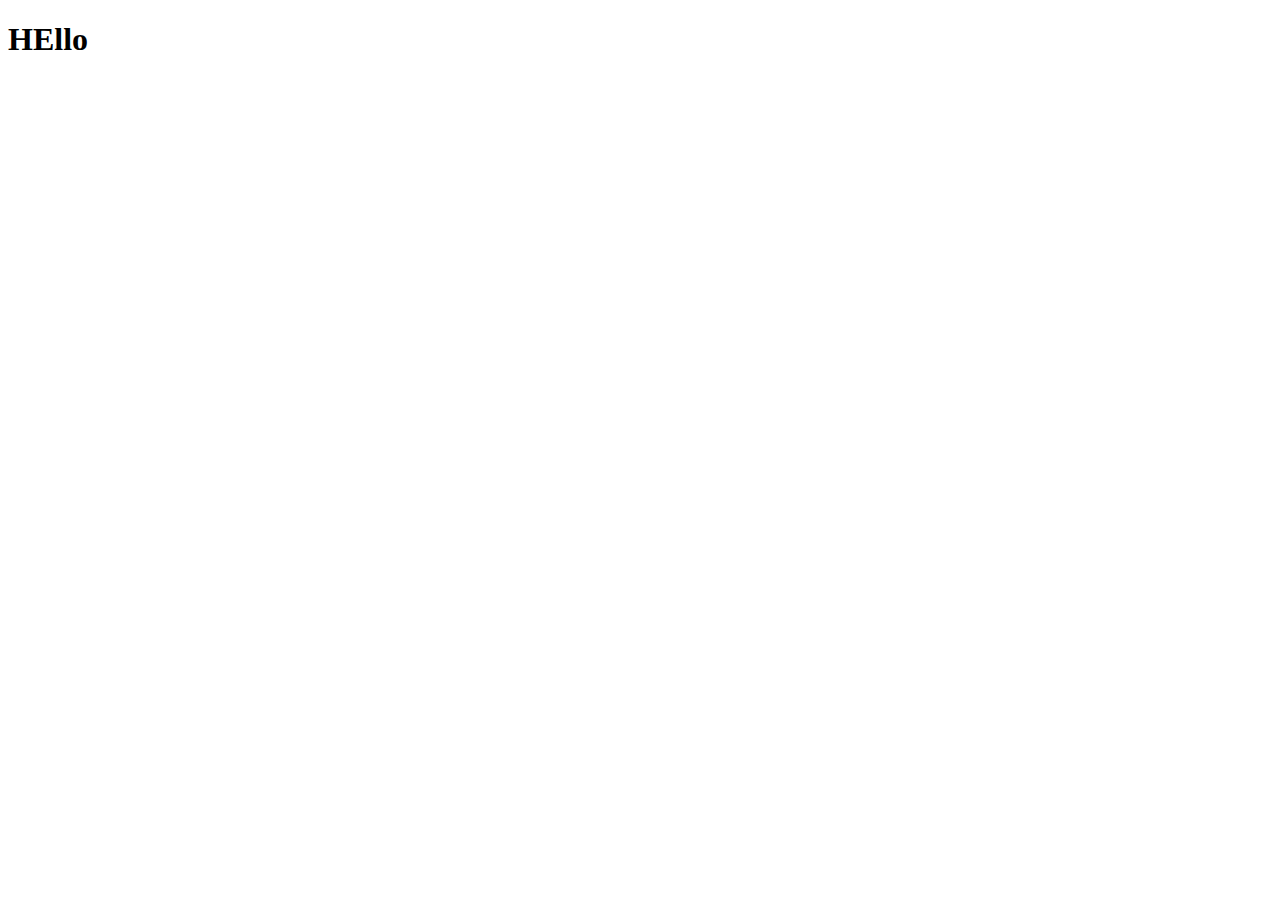
==== mod3_solution/index.html @ 1ad79eed "folder structure created" ====
<!DOCTYPE html>
<html lang="en">
<head>
    <meta charset="UTF-8">
    <meta name="viewport" content="width=device-width, initial-scale=1.0">
    <link rel="stylesheet" href="css/styles.css">
    <title>Document</title>
</head>
<body>
    <h1>HEllo</h1>
</body>
</html>
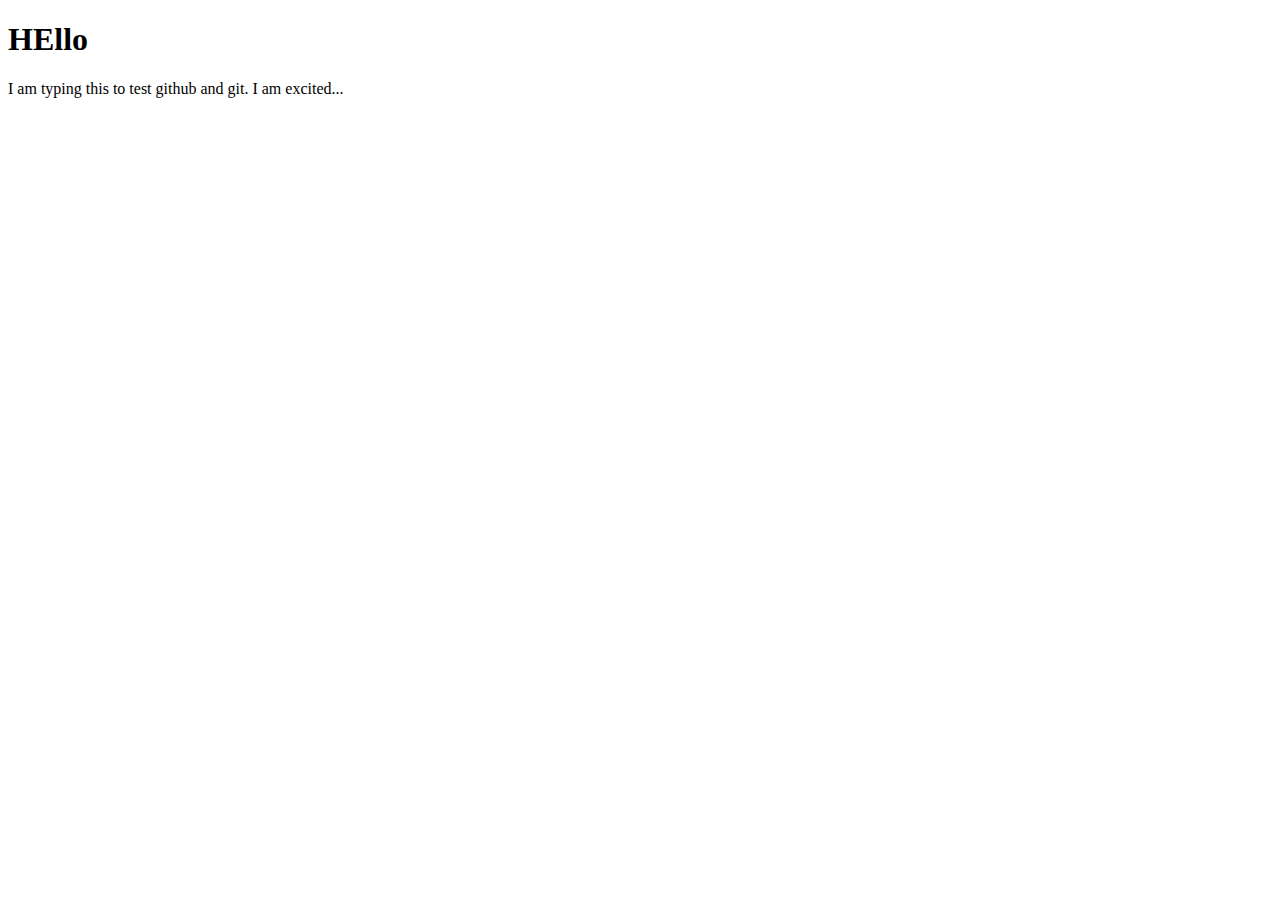
==== commit c6e884c4: "added p tag" ====
--- a/mod3_solution/index.html
+++ b/mod3_solution/index.html
@@ -8,5 +8,6 @@
 </head>
 <body>
     <h1>HEllo</h1>
+    <p>I am typing this to test github and git. I am excited...</p>
 </body>
 </html>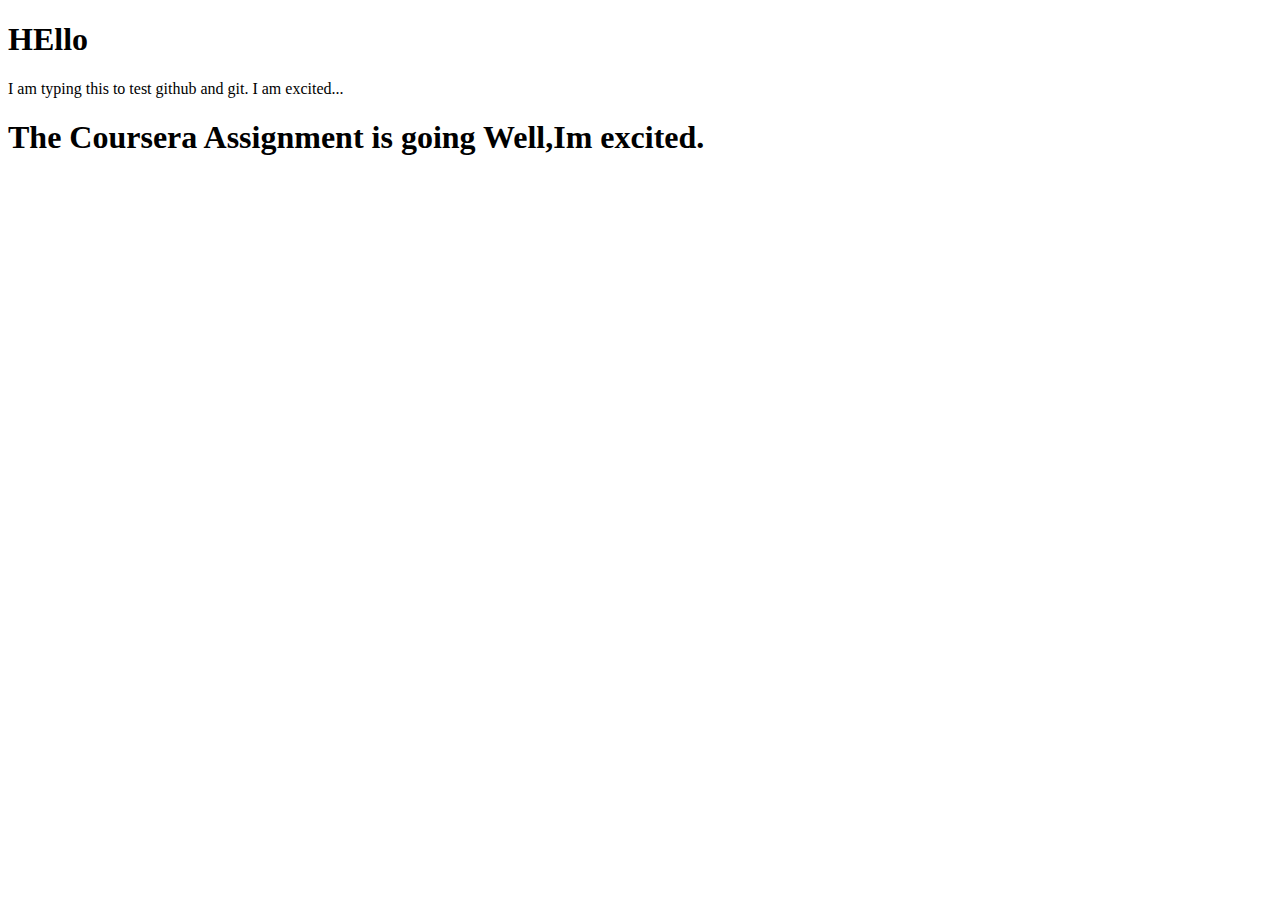
==== commit 204cad9b: "added an extra h1" ====
--- a/mod3_solution/index.html
+++ b/mod3_solution/index.html
@@ -9,5 +9,6 @@
 <body>
     <h1>HEllo</h1>
     <p>I am typing this to test github and git. I am excited...</p>
+    <h1>The Coursera Assignment is going Well,Im excited.</h1>
 </body>
 </html>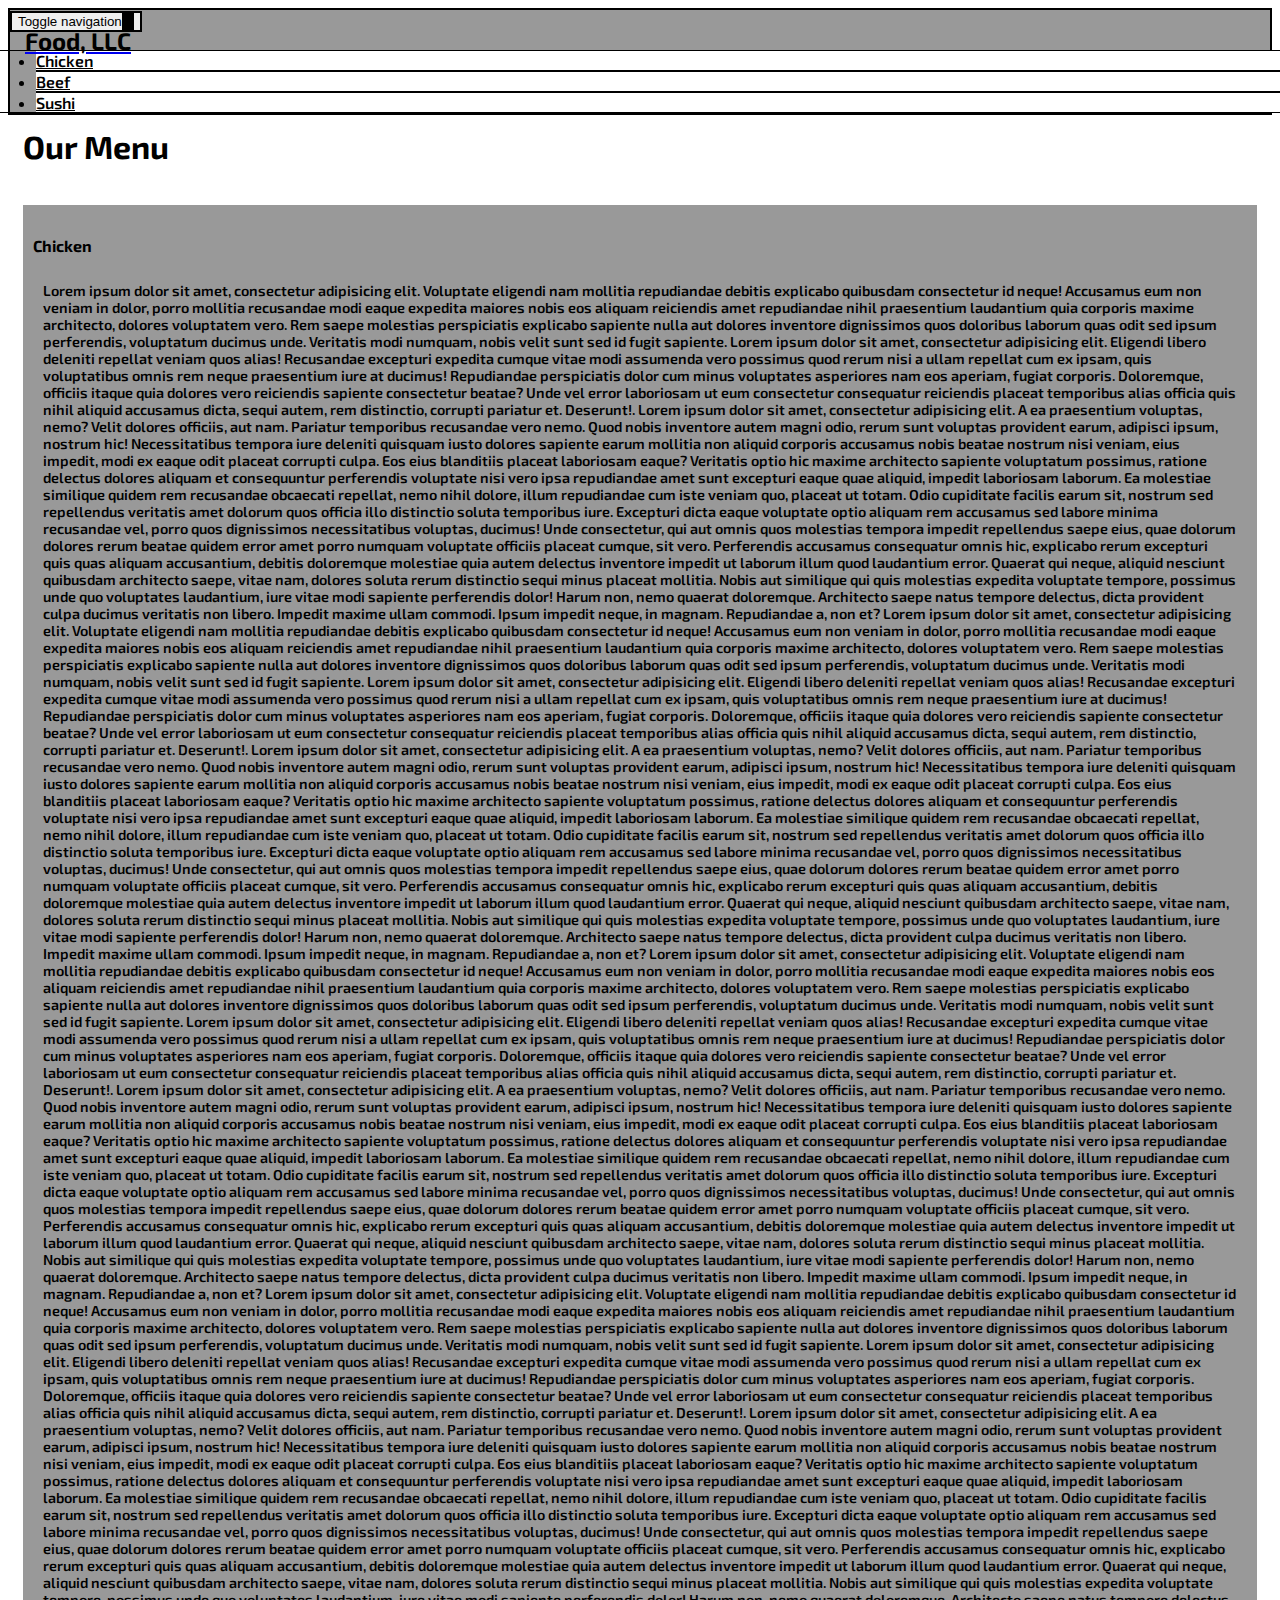
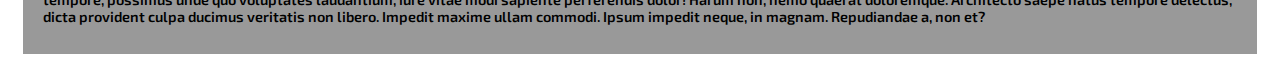
==== commit 72fbce80: "added some info added some info" ====
--- a/mod3_solution/index.html
+++ b/mod3_solution/index.html
@@ -1,14 +1,59 @@
-<!DOCTYPE html>
+<!doctype html>
 <html lang="en">
 <head>
-    <meta charset="UTF-8">
-    <meta name="viewport" content="width=device-width, initial-scale=1.0">
-    <link rel="stylesheet" href="css/styles.css">
-    <title>Document</title>
+  <meta charset="utf-8">
+  <meta http-equiv="X-UA-Compatible" content="IE=edge">
+  <meta name="viewport" content="width=device-width, initial-scale=1">
+  <title>Food, LLC - Boostrap</title>
+  <link href="https://fonts.googleapis.com/css?family=Exo+2:400,500,600,700" rel="stylesheet">
+  <link rel="stylesheet" href="css/bootstrap.min.css">
+  <link rel="stylesheet" href="css/styles.css">
 </head>
 <body>
-    <h1>HEllo</h1>
-    <p>I am typing this to test github and git. I am excited...</p>
-    <h1>The Coursera Assignment is going Well,Im excited.</h1>
+  <header>
+    <nav id="header-nav" class="navbar navbar-default">
+     <div class="container-fluid">
+       <div class="navbar-header">
+        <button type="button" class="navbar-toggle collapsed" data-toggle="collapse" data-target="#menu-collapsable-nav" aria-expanded="false">
+          <span class="sr-only">Toggle navigation</span>
+          <span class="icon-bar"></span>
+          <span class="icon-bar"></span>
+          <span class="icon-bar"></span>
+        </button>
+        <a href="#" class="text-left navbar-brand"><h1>Food, LLC</h1></a>
+      </div><!-- /.nav-header -->
+      <div id="menu-collapsable-nav" class="collapse navbar-collapse">
+        <ul id="nav-list" class="nav navbar-nav navbar-right visible-xs text-center">      
+          <li>            
+            <a href="#">Chicken</a>
+          </li>
+          <li>            
+           <a href="#">Beef</a>
+         </li>
+         <li>            
+          <a href="#">Sushi</a>    
+        </li>
+      </ul>
+    </div>
+  </div><!-- /.container-->
+</nav>
+<section class="container-fluid menu">
+  <div class="row">
+   <h1 class="text-center main-title">Our Menu</h1> 
+   <div class="menu-content">
+     <div class="col-md-12 col-sm-12 col-xs-12 menu-item">     
+       <h4 class="menu-title text-center">Chicken</h4>
+       <p class="text-justify">
+         Lorem ipsum dolor sit amet, consectetur adipisicing elit. Voluptate eligendi nam mollitia repudiandae debitis explicabo quibusdam consectetur id neque! Accusamus eum non veniam in dolor, porro mollitia recusandae modi eaque expedita maiores nobis eos aliquam reiciendis amet repudiandae nihil praesentium laudantium quia corporis maxime architecto, dolores voluptatem vero. Rem saepe molestias perspiciatis explicabo sapiente nulla aut dolores inventore dignissimos quos doloribus laborum quas odit sed ipsum perferendis, voluptatum ducimus unde. Veritatis modi numquam, nobis velit sunt sed id fugit sapiente. Lorem ipsum dolor sit amet, consectetur adipisicing elit. Eligendi libero deleniti repellat veniam quos alias! Recusandae excepturi expedita cumque vitae modi assumenda vero possimus quod rerum nisi a ullam repellat cum ex ipsam, quis voluptatibus omnis rem neque praesentium iure at ducimus! Repudiandae perspiciatis dolor cum minus voluptates asperiores nam eos aperiam, fugiat corporis. Doloremque, officiis itaque quia dolores vero reiciendis sapiente consectetur beatae? Unde vel error laboriosam ut eum consectetur consequatur reiciendis placeat temporibus alias officia quis nihil aliquid accusamus dicta, sequi autem, rem distinctio, corrupti pariatur et. Deserunt!. Lorem ipsum dolor sit amet, consectetur adipisicing elit. A ea praesentium voluptas, nemo? Velit dolores officiis, aut nam. Pariatur temporibus recusandae vero nemo. Quod nobis inventore autem magni odio, rerum sunt voluptas provident earum, adipisci ipsum, nostrum hic! Necessitatibus tempora iure deleniti quisquam iusto dolores sapiente earum mollitia non aliquid corporis accusamus nobis beatae nostrum nisi veniam, eius impedit, modi ex eaque odit placeat corrupti culpa. Eos eius blanditiis placeat laboriosam eaque? Veritatis optio hic maxime architecto sapiente voluptatum possimus, ratione delectus dolores aliquam et consequuntur perferendis voluptate nisi vero ipsa repudiandae amet sunt excepturi eaque quae aliquid, impedit laboriosam laborum. Ea molestiae similique quidem rem recusandae obcaecati repellat, nemo nihil dolore, illum repudiandae cum iste veniam quo, placeat ut totam. Odio cupiditate facilis earum sit, nostrum sed repellendus veritatis amet dolorum quos officia illo distinctio soluta temporibus iure. Excepturi dicta eaque voluptate optio aliquam rem accusamus sed labore minima recusandae vel, porro quos dignissimos necessitatibus voluptas, ducimus! Unde consectetur, qui aut omnis quos molestias tempora impedit repellendus saepe eius, quae dolorum dolores rerum beatae quidem error amet porro numquam voluptate officiis placeat cumque, sit vero. Perferendis accusamus consequatur omnis hic, explicabo rerum excepturi quis quas aliquam accusantium, debitis doloremque molestiae quia autem delectus inventore impedit ut laborum illum quod laudantium error. Quaerat qui neque, aliquid nesciunt quibusdam architecto saepe, vitae nam, dolores soluta rerum distinctio sequi minus placeat mollitia. Nobis aut similique qui quis molestias expedita voluptate tempore, possimus unde quo voluptates laudantium, iure vitae modi sapiente perferendis dolor! Harum non, nemo quaerat doloremque. Architecto saepe natus tempore delectus, dicta provident culpa ducimus veritatis non libero. Impedit maxime ullam commodi. Ipsum impedit neque, in magnam. Repudiandae a, non et? Lorem ipsum dolor sit amet, consectetur adipisicing elit. Voluptate eligendi nam mollitia repudiandae debitis explicabo quibusdam consectetur id neque! Accusamus eum non veniam in dolor, porro mollitia recusandae modi eaque expedita maiores nobis eos aliquam reiciendis amet repudiandae nihil praesentium laudantium quia corporis maxime architecto, dolores voluptatem vero. Rem saepe molestias perspiciatis explicabo sapiente nulla aut dolores inventore dignissimos quos doloribus laborum quas odit sed ipsum perferendis, voluptatum ducimus unde. Veritatis modi numquam, nobis velit sunt sed id fugit sapiente. Lorem ipsum dolor sit amet, consectetur adipisicing elit. Eligendi libero deleniti repellat veniam quos alias! Recusandae excepturi expedita cumque vitae modi assumenda vero possimus quod rerum nisi a ullam repellat cum ex ipsam, quis voluptatibus omnis rem neque praesentium iure at ducimus! Repudiandae perspiciatis dolor cum minus voluptates asperiores nam eos aperiam, fugiat corporis. Doloremque, officiis itaque quia dolores vero reiciendis sapiente consectetur beatae? Unde vel error laboriosam ut eum consectetur consequatur reiciendis placeat temporibus alias officia quis nihil aliquid accusamus dicta, sequi autem, rem distinctio, corrupti pariatur et. Deserunt!. Lorem ipsum dolor sit amet, consectetur adipisicing elit. A ea praesentium voluptas, nemo? Velit dolores officiis, aut nam. Pariatur temporibus recusandae vero nemo. Quod nobis inventore autem magni odio, rerum sunt voluptas provident earum, adipisci ipsum, nostrum hic! Necessitatibus tempora iure deleniti quisquam iusto dolores sapiente earum mollitia non aliquid corporis accusamus nobis beatae nostrum nisi veniam, eius impedit, modi ex eaque odit placeat corrupti culpa. Eos eius blanditiis placeat laboriosam eaque? Veritatis optio hic maxime architecto sapiente voluptatum possimus, ratione delectus dolores aliquam et consequuntur perferendis voluptate nisi vero ipsa repudiandae amet sunt excepturi eaque quae aliquid, impedit laboriosam laborum. Ea molestiae similique quidem rem recusandae obcaecati repellat, nemo nihil dolore, illum repudiandae cum iste veniam quo, placeat ut totam. Odio cupiditate facilis earum sit, nostrum sed repellendus veritatis amet dolorum quos officia illo distinctio soluta temporibus iure. Excepturi dicta eaque voluptate optio aliquam rem accusamus sed labore minima recusandae vel, porro quos dignissimos necessitatibus voluptas, ducimus! Unde consectetur, qui aut omnis quos molestias tempora impedit repellendus saepe eius, quae dolorum dolores rerum beatae quidem error amet porro numquam voluptate officiis placeat cumque, sit vero. Perferendis accusamus consequatur omnis hic, explicabo rerum excepturi quis quas aliquam accusantium, debitis doloremque molestiae quia autem delectus inventore impedit ut laborum illum quod laudantium error. Quaerat qui neque, aliquid nesciunt quibusdam architecto saepe, vitae nam, dolores soluta rerum distinctio sequi minus placeat mollitia. Nobis aut similique qui quis molestias expedita voluptate tempore, possimus unde quo voluptates laudantium, iure vitae modi sapiente perferendis dolor! Harum non, nemo quaerat doloremque. Architecto saepe natus tempore delectus, dicta provident culpa ducimus veritatis non libero. Impedit maxime ullam commodi. Ipsum impedit neque, in magnam. Repudiandae a, non et? Lorem ipsum dolor sit amet, consectetur adipisicing elit. Voluptate eligendi nam mollitia repudiandae debitis explicabo quibusdam consectetur id neque! Accusamus eum non veniam in dolor, porro mollitia recusandae modi eaque expedita maiores nobis eos aliquam reiciendis amet repudiandae nihil praesentium laudantium quia corporis maxime architecto, dolores voluptatem vero. Rem saepe molestias perspiciatis explicabo sapiente nulla aut dolores inventore dignissimos quos doloribus laborum quas odit sed ipsum perferendis, voluptatum ducimus unde. Veritatis modi numquam, nobis velit sunt sed id fugit sapiente. Lorem ipsum dolor sit amet, consectetur adipisicing elit. Eligendi libero deleniti repellat veniam quos alias! Recusandae excepturi expedita cumque vitae modi assumenda vero possimus quod rerum nisi a ullam repellat cum ex ipsam, quis voluptatibus omnis rem neque praesentium iure at ducimus! Repudiandae perspiciatis dolor cum minus voluptates asperiores nam eos aperiam, fugiat corporis. Doloremque, officiis itaque quia dolores vero reiciendis sapiente consectetur beatae? Unde vel error laboriosam ut eum consectetur consequatur reiciendis placeat temporibus alias officia quis nihil aliquid accusamus dicta, sequi autem, rem distinctio, corrupti pariatur et. Deserunt!. Lorem ipsum dolor sit amet, consectetur adipisicing elit. A ea praesentium voluptas, nemo? Velit dolores officiis, aut nam. Pariatur temporibus recusandae vero nemo. Quod nobis inventore autem magni odio, rerum sunt voluptas provident earum, adipisci ipsum, nostrum hic! Necessitatibus tempora iure deleniti quisquam iusto dolores sapiente earum mollitia non aliquid corporis accusamus nobis beatae nostrum nisi veniam, eius impedit, modi ex eaque odit placeat corrupti culpa. Eos eius blanditiis placeat laboriosam eaque? Veritatis optio hic maxime architecto sapiente voluptatum possimus, ratione delectus dolores aliquam et consequuntur perferendis voluptate nisi vero ipsa repudiandae amet sunt excepturi eaque quae aliquid, impedit laboriosam laborum. Ea molestiae similique quidem rem recusandae obcaecati repellat, nemo nihil dolore, illum repudiandae cum iste veniam quo, placeat ut totam. Odio cupiditate facilis earum sit, nostrum sed repellendus veritatis amet dolorum quos officia illo distinctio soluta temporibus iure. Excepturi dicta eaque voluptate optio aliquam rem accusamus sed labore minima recusandae vel, porro quos dignissimos necessitatibus voluptas, ducimus! Unde consectetur, qui aut omnis quos molestias tempora impedit repellendus saepe eius, quae dolorum dolores rerum beatae quidem error amet porro numquam voluptate officiis placeat cumque, sit vero. Perferendis accusamus consequatur omnis hic, explicabo rerum excepturi quis quas aliquam accusantium, debitis doloremque molestiae quia autem delectus inventore impedit ut laborum illum quod laudantium error. Quaerat qui neque, aliquid nesciunt quibusdam architecto saepe, vitae nam, dolores soluta rerum distinctio sequi minus placeat mollitia. Nobis aut similique qui quis molestias expedita voluptate tempore, possimus unde quo voluptates laudantium, iure vitae modi sapiente perferendis dolor! Harum non, nemo quaerat doloremque. Architecto saepe natus tempore delectus, dicta provident culpa ducimus veritatis non libero. Impedit maxime ullam commodi. Ipsum impedit neque, in magnam. Repudiandae a, non et? Lorem ipsum dolor sit amet, consectetur adipisicing elit. Voluptate eligendi nam mollitia repudiandae debitis explicabo quibusdam consectetur id neque! Accusamus eum non veniam in dolor, porro mollitia recusandae modi eaque expedita maiores nobis eos aliquam reiciendis amet repudiandae nihil praesentium laudantium quia corporis maxime architecto, dolores voluptatem vero. Rem saepe molestias perspiciatis explicabo sapiente nulla aut dolores inventore dignissimos quos doloribus laborum quas odit sed ipsum perferendis, voluptatum ducimus unde. Veritatis modi numquam, nobis velit sunt sed id fugit sapiente. Lorem ipsum dolor sit amet, consectetur adipisicing elit. Eligendi libero deleniti repellat veniam quos alias! Recusandae excepturi expedita cumque vitae modi assumenda vero possimus quod rerum nisi a ullam repellat cum ex ipsam, quis voluptatibus omnis rem neque praesentium iure at ducimus! Repudiandae perspiciatis dolor cum minus voluptates asperiores nam eos aperiam, fugiat corporis. Doloremque, officiis itaque quia dolores vero reiciendis sapiente consectetur beatae? Unde vel error laboriosam ut eum consectetur consequatur reiciendis placeat temporibus alias officia quis nihil aliquid accusamus dicta, sequi autem, rem distinctio, corrupti pariatur et. Deserunt!. Lorem ipsum dolor sit amet, consectetur adipisicing elit. A ea praesentium voluptas, nemo? Velit dolores officiis, aut nam. Pariatur temporibus recusandae vero nemo. Quod nobis inventore autem magni odio, rerum sunt voluptas provident earum, adipisci ipsum, nostrum hic! Necessitatibus tempora iure deleniti quisquam iusto dolores sapiente earum mollitia non aliquid corporis accusamus nobis beatae nostrum nisi veniam, eius impedit, modi ex eaque odit placeat corrupti culpa. Eos eius blanditiis placeat laboriosam eaque? Veritatis optio hic maxime architecto sapiente voluptatum possimus, ratione delectus dolores aliquam et consequuntur perferendis voluptate nisi vero ipsa repudiandae amet sunt excepturi eaque quae aliquid, impedit laboriosam laborum. Ea molestiae similique quidem rem recusandae obcaecati repellat, nemo nihil dolore, illum repudiandae cum iste veniam quo, placeat ut totam. Odio cupiditate facilis earum sit, nostrum sed repellendus veritatis amet dolorum quos officia illo distinctio soluta temporibus iure. Excepturi dicta eaque voluptate optio aliquam rem accusamus sed labore minima recusandae vel, porro quos dignissimos necessitatibus voluptas, ducimus! Unde consectetur, qui aut omnis quos molestias tempora impedit repellendus saepe eius, quae dolorum dolores rerum beatae quidem error amet porro numquam voluptate officiis placeat cumque, sit vero. Perferendis accusamus consequatur omnis hic, explicabo rerum excepturi quis quas aliquam accusantium, debitis doloremque molestiae quia autem delectus inventore impedit ut laborum illum quod laudantium error. Quaerat qui neque, aliquid nesciunt quibusdam architecto saepe, vitae nam, dolores soluta rerum distinctio sequi minus placeat mollitia. Nobis aut similique qui quis molestias expedita voluptate tempore, possimus unde quo voluptates laudantium, iure vitae modi sapiente perferendis dolor! Harum non, nemo quaerat doloremque. Architecto saepe natus tempore delectus, dicta provident culpa ducimus veritatis non libero. Impedit maxime ullam commodi. Ipsum impedit neque, in magnam. Repudiandae a, non et?
+       </p>
+     </div>
+   </div>
+ </div>
+</section>
+</header>
+<!-- jQuery (Bootstrap JS plugins depend on it) -->
+<script src="js/jquery-3.1.1.min.js"></script>
+<script src="js/bootstrap.min.js"></script>
+<script src="js/script.js"></script>
 </body>
-</html>+</html>
--- a/mod3_solution/css/styles.css
+++ b/mod3_solution/css/styles.css
@@ -0,0 +1,361 @@
+body{
+	font-size: 16px;	
+  font-family: 'Exo 2', sans-serif;
+}
+.navbar-header button.navbar-toggle, .navbar-header .icon-bar{
+  border: 2px solid #000 !important;
+}
+#header-nav{
+  background-color:#999999;  
+  border:2px solid #000; 
+  border-radius: 0;
+}
+.navbar-brand{
+  margin-top: 10px;
+  padding-top:10px;
+}
+.navbar-nav{
+  margin:0 -15px !important;
+}body{
+	font-size: 16px;	
+  font-family: 'Exo 2', sans-serif;
+}
+.navbar-header button.navbar-toggle, .navbar-header .icon-bar{
+  border: 2px solid #000 !important;
+}
+#header-nav{
+  background-color:#999999;  
+  border:2px solid #000; 
+  border-radius: 0;
+}
+.navbar-brand{
+  margin-top: 10px;
+  padding-top:10px;
+}
+.navbar-nav{
+  margin:0 -15px !important;
+}
+.navbar-brand h1{
+  color: #000;
+  font-size: 1.5em;
+  font-weight: bold;
+  margin-top: 0;
+  margin-bottom: 0;
+  line-height: .75;
+  margin-left: 15px;
+}
+.navbar-brand a:hover, .navbar-brand a:focus{
+  text-decoration: none;  
+}
+#nav-list{
+  border:1px solid;
+}
+#nav-list:nth-child(3){
+  border-bottom:0;
+}
+#nav-list li{
+  background:#fff;
+  border-bottom:2px solid;
+}
+#nav-list li:nth-child(3){
+  border-bottom:0;
+}
+#nav-list li a{
+  color:#000;
+  font-weight: 600;
+  line-height: 8px
+}
+.menu{
+  margin:15px; 
+}
+.main-title{
+  font-weight: bold;
+  margin-top: -3px;
+}
+.menu-content{ 
+  margin-top:40px;
+}
+.menu-title{
+  font-weight: bold;
+}
+.menu-item{
+  margin-bottom: 20px;
+  background:#999999;  
+  padding: 10px;
+}
+.menu-item h4 {
+  font-weight: bold;
+}
+.menu-item p{
+  font-weight:600;
+  font-size: .9em;
+  padding: 5px 10px;
+}
+@media (max-width:767px){
+  .navbar-brand:focus, .navbar-brand{
+    margin-left:10px;
+  }
+  .menu{
+    width: 80%;
+    margin-right:auto;
+    margin-left:auto;
+    margin-bottom: 15px;
+  }
+  .menu-item p{
+    font-weight: 600;
+    font-size: 1em;
+    padding:5px 15px;
+  }
+}
+.navbar-brand h1{
+  color: #000;
+  font-size: 1.5em;
+  font-weight: bold;
+  margin-top: 0;
+  margin-bottom: 0;
+  line-height: .75;
+  margin-left: 15px;
+}
+.navbar-brand a:hover, .navbar-brand a:focus{
+  text-decoration: none;  
+}
+#nav-list{
+  border:1px solid;
+}
+#nav-list:nth-child(3){
+  border-bottom:0;
+}
+#nav-list li{
+  background:#fff;
+  border-bottom:2px solid;
+}
+#nav-list li:nth-child(3){
+  border-bottom:0;
+}
+#nav-list li a{
+  color:#000;
+  font-weight: 600;
+  line-height: 8px
+}
+.menu{
+  margin:15px; 
+}
+.main-title{
+  font-weight: bold;
+  margin-top: -3px;
+}
+.menu-content{ 
+  margin-top:40px;
+}
+.menu-title{
+  font-weight: bold;
+}
+.menu-item{
+  margin-bottom: 20px;
+  background:#999999;  
+  padding: 10px;
+}
+.menu-item h4 {
+  font-weight: bold;
+}
+.menu-item p{
+  font-weight:600;
+  font-size: .9em;
+  padding: 5px 10px;
+}
+@media (max-width:767px){
+  .navbar-brand:focus, .navbar-brand{
+    margin-left:10px;
+  }
+  .menu{
+    width: 80%;
+    margin-right:auto;
+    margin-left:auto;
+    margin-bottom: 15px;
+  }
+  .menu-item p{
+    font-weight: 600;
+    font-size: 1em;
+    padding:5px 15px;
+  }
+}body{
+	font-size: 16px;	
+  font-family: 'Exo 2', sans-serif;
+}
+.navbar-header button.navbar-toggle, .navbar-header .icon-bar{
+  border: 2px solid #000 !important;
+}
+#header-nav{
+  background-color:#999999;  
+  border:2px solid #000; 
+  border-radius: 0;
+}
+.navbar-brand{
+  margin-top: 10px;
+  padding-top:10px;
+}
+.navbar-nav{
+  margin:0 -15px !important;
+}body{
+	font-size: 16px;	
+  font-family: 'Exo 2', sans-serif;
+}
+.navbar-header button.navbar-toggle, .navbar-header .icon-bar{
+  border: 2px solid #000 !important;
+}
+#header-nav{
+  background-color:#999999;  
+  border:2px solid #000; 
+  border-radius: 0;
+}
+.navbar-brand{
+  margin-top: 10px;
+  padding-top:10px;
+}
+.navbar-nav{
+  margin:0 -15px !important;
+}
+.navbar-brand h1{
+  color: #000;
+  font-size: 1.5em;
+  font-weight: bold;
+  margin-top: 0;
+  margin-bottom: 0;
+  line-height: .75;
+  margin-left: 15px;
+}
+.navbar-brand a:hover, .navbar-brand a:focus{
+  text-decoration: none;  
+}
+#nav-list{
+  border:1px solid;
+}
+#nav-list:nth-child(3){
+  border-bottom:0;
+}
+#nav-list li{
+  background:#fff;
+  border-bottom:2px solid;
+}
+#nav-list li:nth-child(3){
+  border-bottom:0;
+}
+#nav-list li a{
+  color:#000;
+  font-weight: 600;
+  line-height: 8px
+}
+.menu{
+  margin:15px; 
+}
+.main-title{
+  font-weight: bold;
+  margin-top: -3px;
+}
+.menu-content{ 
+  margin-top:40px;
+}
+.menu-title{
+  font-weight: bold;
+}
+.menu-item{
+  margin-bottom: 20px;
+  background:#999999;  
+  padding: 10px;
+}
+.menu-item h4 {
+  font-weight: bold;
+}
+.menu-item p{
+  font-weight:600;
+  font-size: .9em;
+  padding: 5px 10px;
+}
+@media (max-width:767px){
+  .navbar-brand:focus, .navbar-brand{
+    margin-left:10px;
+  }
+  .menu{
+    width: 80%;
+    margin-right:auto;
+    margin-left:auto;
+    margin-bottom: 15px;
+  }
+  .menu-item p{
+    font-weight: 600;
+    font-size: 1em;
+    padding:5px 15px;
+  }
+}
+.navbar-brand h1{
+  color: #000;
+  font-size: 1.5em;
+  font-weight: bold;
+  margin-top: 0;
+  margin-bottom: 0;
+  line-height: .75;
+  margin-left: 15px;
+}
+.navbar-brand a:hover, .navbar-brand a:focus{
+  text-decoration: none;  
+}
+#nav-list{
+  border:1px solid;
+}
+#nav-list:nth-child(3){
+  border-bottom:0;
+}
+#nav-list li{
+  background:#fff;
+  border-bottom:2px solid;
+}
+#nav-list li:nth-child(3){
+  border-bottom:0;
+}
+#nav-list li a{
+  color:#000;
+  font-weight: 600;
+  line-height: 8px
+}
+.menu{
+  margin:15px; 
+}
+.main-title{
+  font-weight: bold;
+  margin-top: -3px;
+}
+.menu-content{ 
+  margin-top:40px;
+}
+.menu-title{
+  font-weight: bold;
+}
+.menu-item{
+  margin-bottom: 20px;
+  background:#999999;  
+  padding: 10px;
+}
+.menu-item h4 {
+  font-weight: bold;
+}
+.menu-item p{
+  font-weight:600;
+  font-size: .9em;
+  padding: 5px 10px;
+}
+@media (max-width:767px){
+  .navbar-brand:focus, .navbar-brand{
+    margin-left:10px;
+  }
+  .menu{
+    width: 80%;
+    margin-right:auto;
+    margin-left:auto;
+    margin-bottom: 15px;
+  }
+  .menu-item p{
+    font-weight: 600;
+    font-size: 1em;
+    padding:5px 15px;
+  }
+}
